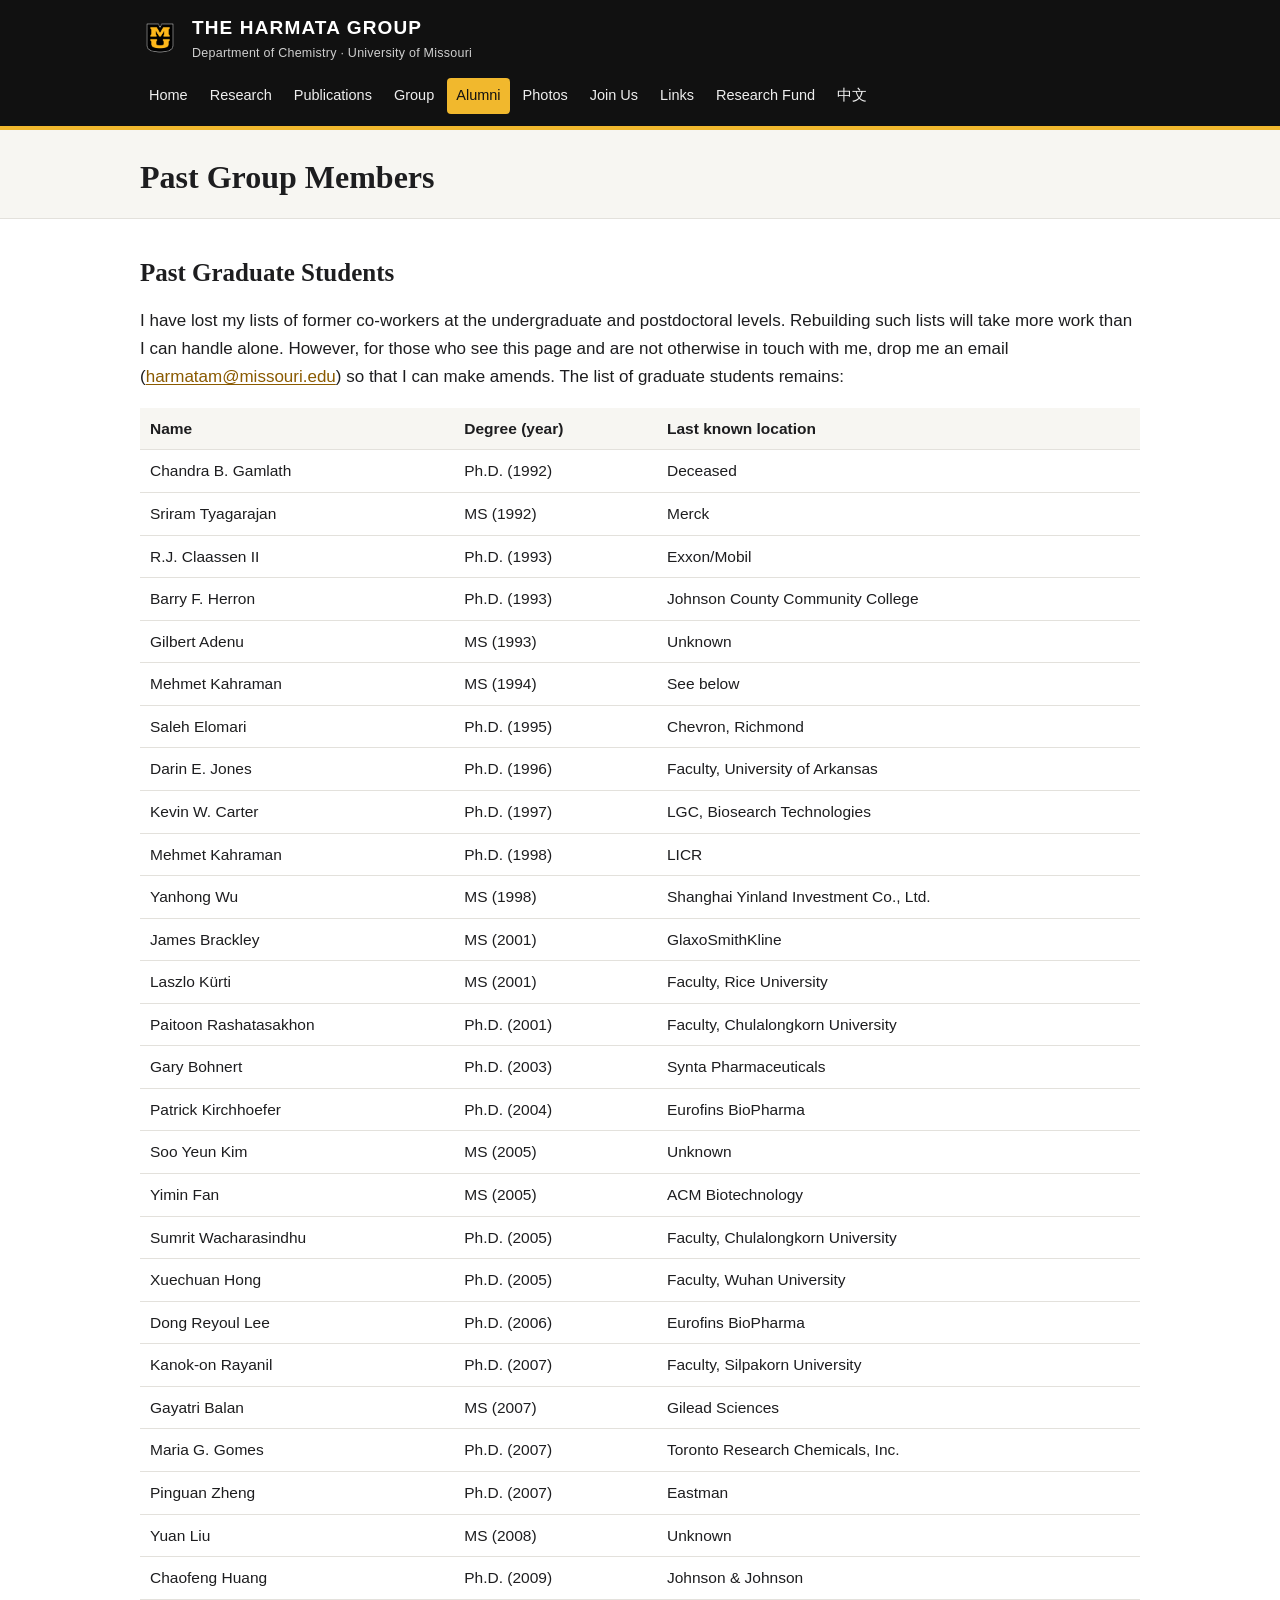
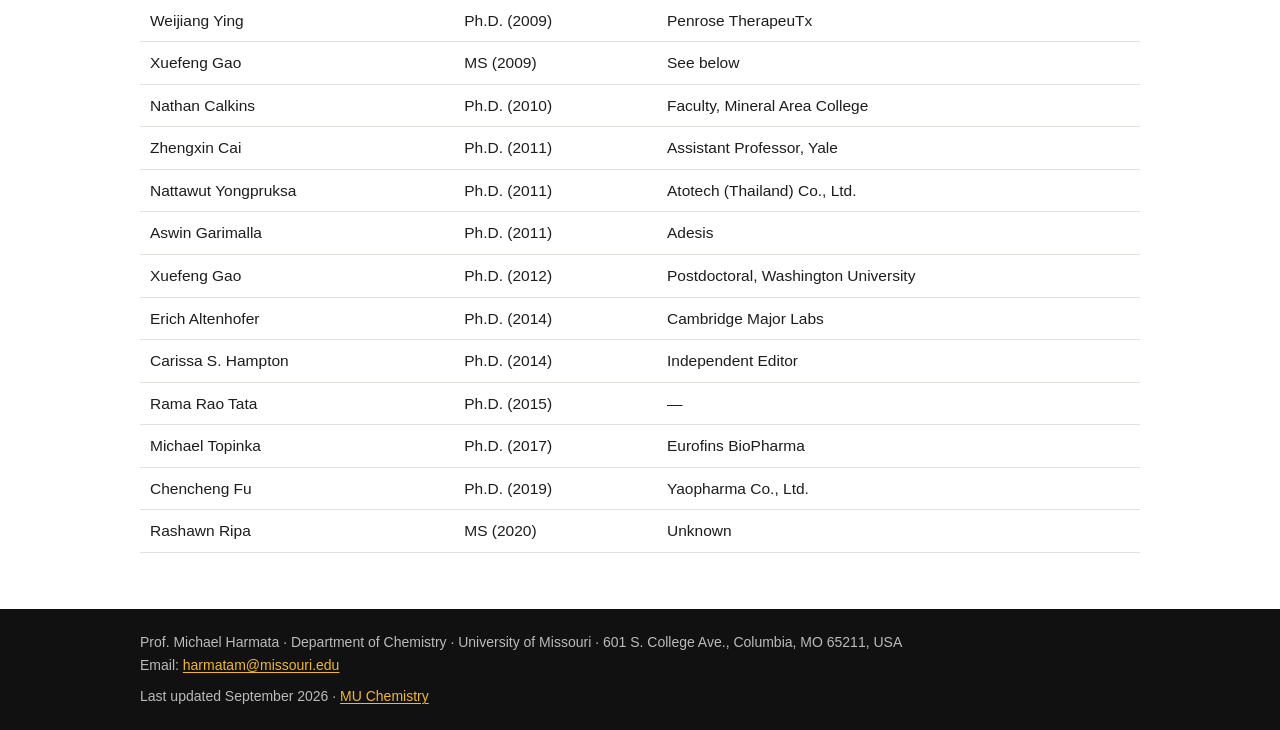
==== Harmata-Website/site/alumni.html @ 47ab5504 "Add files via upload" ====
<!DOCTYPE html>
<html lang="en">
<head>
<meta charset="utf-8">
<meta name="viewport" content="width=device-width, initial-scale=1">
<title>Past Group Members | The Harmata Group, University of Missouri</title>
<meta name="description" content="The Harmata Group, Department of Chemistry, University of Missouri: synthetic and physical organic chemistry, (4+3) cycloadditions, oxidopyridinium ions.">
<link rel="stylesheet" href="style.css">
</head>
<body>
<header class="top"><div class="wrap">
<a class="brand" href="index.html"><img src="img/mu-logo.png" alt="University of Missouri"><div><b>THE HARMATA GROUP</b><span>Department of Chemistry · University of Missouri</span></div></a>
<button class="menu-btn" type="button" aria-expanded="false" onclick="var n=document.getElementById('nav');n.classList.toggle('open');this.setAttribute('aria-expanded',n.classList.contains('open'))">Menu</button>
<nav id="nav" aria-label="Main"><ul>
<li><a href="index.html">Home</a></li>
<li><a href="research.html">Research</a></li>
<li><a href="publications.html">Publications</a></li>
<li><a href="group.html">Group</a></li>
<li><a href="alumni.html" aria-current=page>Alumni</a></li>
<li><a href="photos.html">Photos</a></li>
<li><a href="join.html">Join Us</a></li>
<li><a href="links.html">Links</a></li>
<li><a href="fund.html">Research Fund</a></li>
<li><a href="zh.html">中文</a></li>
</ul></nav>
</div></header>
<div class="pagehead"><div class="wrap"><h1>Past Group Members</h1></div></div>
<main><div class="wrap">

<h2>Past Graduate Students</h2>
<p>I have lost my lists of former co-workers at the undergraduate and postdoctoral levels. Rebuilding such lists will take more work than I can handle alone. However, for those who see this page and are not otherwise in touch with me, drop me an email (<a href="mailto:harmatam@missouri.edu">harmatam@missouri.edu</a>) so that I can make amends. The list of graduate students remains:</p>
<div class="tablewrap"><table><tr><th>Name</th><th>Degree (year)</th><th>Last known location</th></tr><tr><td>Chandra B. Gamlath</td><td>Ph.D. (1992)</td><td>Deceased</td></tr><tr><td>Sriram Tyagarajan</td><td>MS (1992)</td><td>Merck</td></tr><tr><td>R.J. Claassen II</td><td>Ph.D. (1993)</td><td>Exxon/Mobil</td></tr><tr><td>Barry F. Herron</td><td>Ph.D. (1993)</td><td>Johnson County Community College</td></tr><tr><td>Gilbert Adenu</td><td>MS (1993)</td><td>Unknown</td></tr><tr><td>Mehmet Kahraman</td><td>MS (1994)</td><td>See below</td></tr><tr><td>Saleh Elomari</td><td>Ph.D. (1995)</td><td>Chevron, Richmond</td></tr><tr><td>Darin E. Jones</td><td>Ph.D. (1996)</td><td>Faculty, University of Arkansas</td></tr><tr><td>Kevin W. Carter</td><td>Ph.D. (1997)</td><td>LGC, Biosearch Technologies</td></tr><tr><td>Mehmet Kahraman</td><td>Ph.D. (1998)</td><td>LICR</td></tr><tr><td>Yanhong Wu</td><td>MS (1998)</td><td>Shanghai Yinland Investment Co., Ltd.</td></tr><tr><td>James Brackley</td><td>MS (2001)</td><td>GlaxoSmithKline</td></tr><tr><td>Laszlo Kürti</td><td>MS (2001)</td><td>Faculty, Rice University</td></tr><tr><td>Paitoon Rashatasakhon</td><td>Ph.D. (2001)</td><td>Faculty, Chulalongkorn University</td></tr><tr><td>Gary Bohnert</td><td>Ph.D. (2003)</td><td>Synta Pharmaceuticals</td></tr><tr><td>Patrick Kirchhoefer</td><td>Ph.D. (2004)</td><td>Eurofins BioPharma</td></tr><tr><td>Soo Yeun Kim</td><td>MS (2005)</td><td>Unknown</td></tr><tr><td>Yimin Fan</td><td>MS (2005)</td><td>ACM Biotechnology</td></tr><tr><td>Sumrit Wacharasindhu</td><td>Ph.D. (2005)</td><td>Faculty, Chulalongkorn University</td></tr><tr><td>Xuechuan Hong</td><td>Ph.D. (2005)</td><td>Faculty, Wuhan University</td></tr><tr><td>Dong Reyoul Lee</td><td>Ph.D. (2006)</td><td>Eurofins BioPharma</td></tr><tr><td>Kanok-on Rayanil</td><td>Ph.D. (2007)</td><td>Faculty, Silpakorn University</td></tr><tr><td>Gayatri Balan</td><td>MS (2007)</td><td>Gilead Sciences</td></tr><tr><td>Maria G. Gomes</td><td>Ph.D. (2007)</td><td>Toronto Research Chemicals, Inc.</td></tr><tr><td>Pinguan Zheng</td><td>Ph.D. (2007)</td><td>Eastman</td></tr><tr><td>Yuan Liu</td><td>MS (2008)</td><td>Unknown</td></tr><tr><td>Chaofeng Huang</td><td>Ph.D. (2009)</td><td>Johnson &amp; Johnson</td></tr><tr><td>Weijiang Ying</td><td>Ph.D. (2009)</td><td>Penrose TherapeuTx</td></tr><tr><td>Xuefeng Gao</td><td>MS (2009)</td><td>See below</td></tr><tr><td>Nathan Calkins</td><td>Ph.D. (2010)</td><td>Faculty, Mineral Area College</td></tr><tr><td>Zhengxin Cai</td><td>Ph.D. (2011)</td><td>Assistant Professor, Yale</td></tr><tr><td>Nattawut Yongpruksa</td><td>Ph.D. (2011)</td><td>Atotech (Thailand) Co., Ltd.</td></tr><tr><td>Aswin Garimalla</td><td>Ph.D. (2011)</td><td>Adesis</td></tr><tr><td>Xuefeng Gao</td><td>Ph.D. (2012)</td><td>Postdoctoral, Washington University</td></tr><tr><td>Erich Altenhofer</td><td>Ph.D. (2014)</td><td>Cambridge Major Labs</td></tr><tr><td>Carissa S. Hampton</td><td>Ph.D. (2014)</td><td>Independent Editor</td></tr><tr><td>Rama Rao Tata</td><td>Ph.D. (2015)</td><td>—</td></tr><tr><td>Michael Topinka</td><td>Ph.D. (2017)</td><td>Eurofins BioPharma</td></tr><tr><td>Chencheng Fu</td><td>Ph.D. (2019)</td><td>Yaopharma Co., Ltd.</td></tr><tr><td>Rashawn Ripa</td><td>MS (2020)</td><td>Unknown</td></tr></table></div>

</div></main>
<footer><div class="wrap">
<div>Prof. Michael Harmata · Department of Chemistry · University of Missouri · 601 S. College Ave., Columbia, MO 65211, USA<br>
Email: <a href="mailto:harmatam@missouri.edu">harmatam@missouri.edu</a></div>
<div>Last updated September 2026 · <a href="https://chemistry.missouri.edu/">MU Chemistry</a></div>
</div></footer>
</body>
</html>
---- Harmata-Website/site/style.css ----
/* Harmata Group — self-contained stylesheet.
   No external fonts, scripts or CDNs, so every page loads from one host (important for readers in China). */
:root{
  --gold:#F1B82D; --gold-dk:#b88400; --ink:#1d1d1f; --muted:#5b5b60; --line:#e3e1dc;
  --bg:#ffffff; --panel:#f7f6f2; --black:#111; --link:#8a5a00;
  --font:-apple-system,BlinkMacSystemFont,"Segoe UI",Roboto,"Helvetica Neue",Arial,"PingFang SC","Hiragino Sans GB","Microsoft YaHei","Noto Sans CJK SC",sans-serif;
  --serif:Georgia,"Times New Roman","Songti SC","SimSun",serif;
}
*{box-sizing:border-box}
html{-webkit-text-size-adjust:100%}
body{margin:0;background:var(--bg);color:var(--ink);font:17px/1.65 var(--font)}
img{max-width:100%;height:auto}
a{color:var(--link);text-underline-offset:2px}
a:hover{color:var(--ink)}
.wrap{max-width:1040px;margin:0 auto;padding:0 20px}

/* header */
.top{background:var(--black);color:#fff;border-bottom:4px solid var(--gold)}
.top .wrap{display:flex;align-items:center;gap:14px;padding-top:12px;padding-bottom:12px;flex-wrap:wrap}
.brand{display:flex;align-items:center;gap:12px;color:#fff;text-decoration:none;margin-right:auto}
.brand img{width:40px;height:40px}
.brand b{display:block;font-size:19px;letter-spacing:.06em}
.brand span{display:block;font-size:12.5px;color:#cfcfcf;letter-spacing:.02em}
nav ul{list-style:none;margin:0;padding:0;display:flex;flex-wrap:wrap;gap:2px 4px}
nav a{display:block;color:#eee;text-decoration:none;font-size:14.5px;padding:6px 9px;border-radius:4px}
nav a:hover{background:#2a2a2a;color:#fff}
nav a[aria-current=page]{color:var(--black);background:var(--gold)}
.menu-btn{display:none;background:none;border:1px solid #555;color:#fff;border-radius:4px;padding:6px 10px;font:inherit;font-size:14px}
@media (max-width:860px){
  .menu-btn{display:block}
  nav{width:100%;display:none}
  nav.open{display:block}
  nav ul{flex-direction:column}
  nav a{padding:10px 8px;border-top:1px solid #222}
}

/* hero */
.hero{position:relative;background:#222 center/cover no-repeat;color:#fff}
.hero::after{content:"";position:absolute;inset:0;background:linear-gradient(90deg,rgba(0,0,0,.72),rgba(0,0,0,.25))}
.hero .wrap{position:relative;z-index:1;padding-top:56px;padding-bottom:56px}
.hero h1{margin:0 0 6px;font:600 40px/1.15 var(--serif)}
.hero p{margin:0;max-width:640px;font-size:18px;color:#f0f0f0}
.hero .zh{margin-top:10px;font-size:16px;color:var(--gold)}
.pagehead{background:var(--panel);border-bottom:1px solid var(--line)}
.pagehead .wrap{padding-top:28px;padding-bottom:22px}
.pagehead h1{margin:0;font:600 32px/1.2 var(--serif)}
.pagehead p{margin:6px 0 0;color:var(--muted)}

main{padding:32px 0 56px}
h2{font:600 25px/1.3 var(--serif);margin:40px 0 12px;padding-top:6px;border-top:1px solid var(--line)}
h2:first-child{margin-top:0;border-top:0}
h3{font-size:18px;margin:26px 0 8px}
.lede{font-size:19px}
.muted{color:var(--muted)}
.small{font-size:14.5px}

.two{display:grid;grid-template-columns:260px 1fr;gap:36px;align-items:start}
.two figure{margin:0}
.two figure img{border-radius:6px;display:block}
@media (max-width:760px){.two{grid-template-columns:1fr}.two figure{max-width:260px}}

.card{background:var(--panel);border:1px solid var(--line);border-radius:8px;padding:18px 20px}
.cards{display:grid;grid-template-columns:repeat(auto-fill,minmax(230px,1fr));gap:16px;margin:18px 0}
.cards a.card{text-decoration:none;color:var(--ink)}
.cards a.card:hover{border-color:var(--gold-dk)}
.cards b{display:block;font-size:17px;margin-bottom:4px}
.cards span{font-size:14.5px;color:var(--muted)}

.pillars{display:flex;flex-wrap:wrap;gap:8px;margin:14px 0 4px;padding:0;list-style:none}
.pillars li{background:var(--black);color:var(--gold);padding:5px 14px;border-radius:30px;font-size:15px;letter-spacing:.04em}

figure.scheme{margin:20px 0;padding:14px;border:1px solid var(--line);border-radius:8px;background:#fff;text-align:center}
figure.scheme img{max-height:520px}
figure.scheme figcaption{font-size:14px;color:var(--muted);margin-top:6px}

.toc{columns:2;column-gap:28px;padding-left:20px}
@media (max-width:600px){.toc{columns:1}}
.refs{font-size:15px;color:var(--muted)}
.refs li{margin:3px 0}

/* people */
.person{display:grid;grid-template-columns:150px 1fr;gap:20px;padding:20px 0;border-top:1px solid var(--line)}
.person:first-of-type{border-top:0}
.person img{width:150px;height:170px;object-fit:cover;border-radius:6px;background:var(--panel)}
.person .ph{width:150px;height:170px;border-radius:6px;background:var(--panel);display:flex;align-items:center;justify-content:center;font:600 34px var(--serif);color:#bbb}
.person h3{margin:0 0 4px}
@media (max-width:520px){.person{grid-template-columns:96px 1fr}.person img,.person .ph{width:96px;height:110px}}

table{border-collapse:collapse;width:100%;font-size:15.5px}
th,td{text-align:left;padding:8px 10px;border-bottom:1px solid var(--line);vertical-align:top}
th{background:var(--panel);font-weight:600}
.tablewrap{overflow-x:auto}

/* publications */
.pubtools{display:flex;gap:10px;flex-wrap:wrap;align-items:center;margin:0 0 18px}
.pubtools input{flex:1;min-width:220px;font:inherit;font-size:16px;padding:9px 12px;border:1px solid #ccc;border-radius:6px}
.pubyear{font:600 20px var(--serif);margin:28px 0 6px;padding-bottom:4px;border-bottom:2px solid var(--gold)}
ol.pubs{list-style:none;margin:0;padding:0}
ol.pubs li{display:grid;grid-template-columns:48px 1fr;gap:8px;padding:8px 0;border-bottom:1px dotted var(--line);font-size:15.5px}
ol.pubs .n{color:var(--muted);font-variant-numeric:tabular-nums;text-align:right}
ol.pubs .t{font-weight:600}
ol.pubs .new{display:inline-block;font-size:11px;background:var(--gold);color:#000;border-radius:3px;padding:0 5px;margin-left:6px;vertical-align:2px}

/* gallery */
.gallery{display:grid;grid-template-columns:repeat(auto-fill,minmax(220px,1fr));gap:10px;margin:14px 0 30px}
.gallery a{display:block;border-radius:6px;overflow:hidden;background:var(--panel)}
.gallery img{display:block;width:100%;height:210px;object-fit:cover;transition:transform .2s}
.gallery a:hover img{transform:scale(1.03)}

.links-grid{columns:2;column-gap:34px}
.links-grid section{break-inside:avoid;margin-bottom:22px}
.links-grid h3{margin-top:0}
.links-grid ul{margin:0;padding-left:18px}
@media (max-width:700px){.links-grid{columns:1}}

.note{border-left:4px solid var(--gold);background:var(--panel);padding:12px 16px;border-radius:0 6px 6px 0}
address{font-style:normal}

footer{background:var(--black);color:#bbb;font-size:14px}
footer .wrap{padding-top:22px;padding-bottom:22px;display:flex;flex-wrap:wrap;gap:8px 30px;justify-content:space-between}
footer a{color:var(--gold)}
h2 + .person{border-top:0}
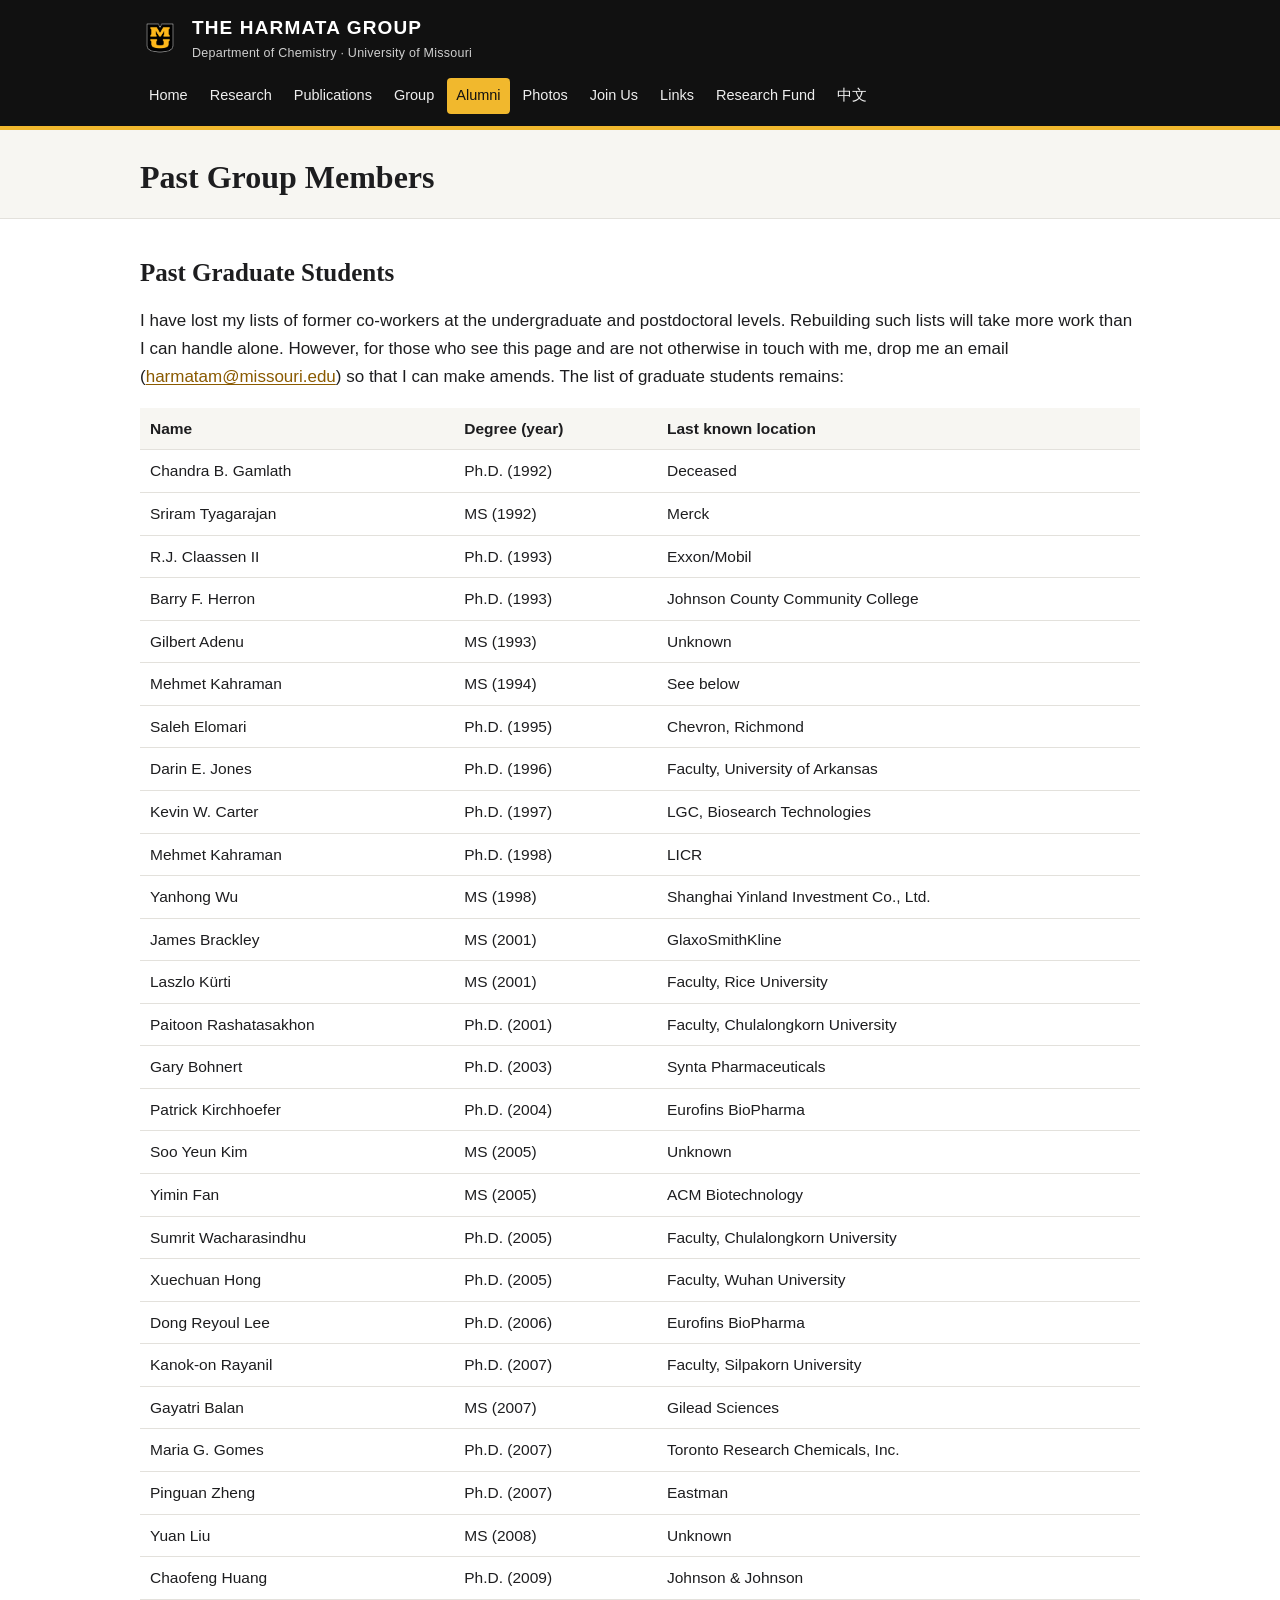
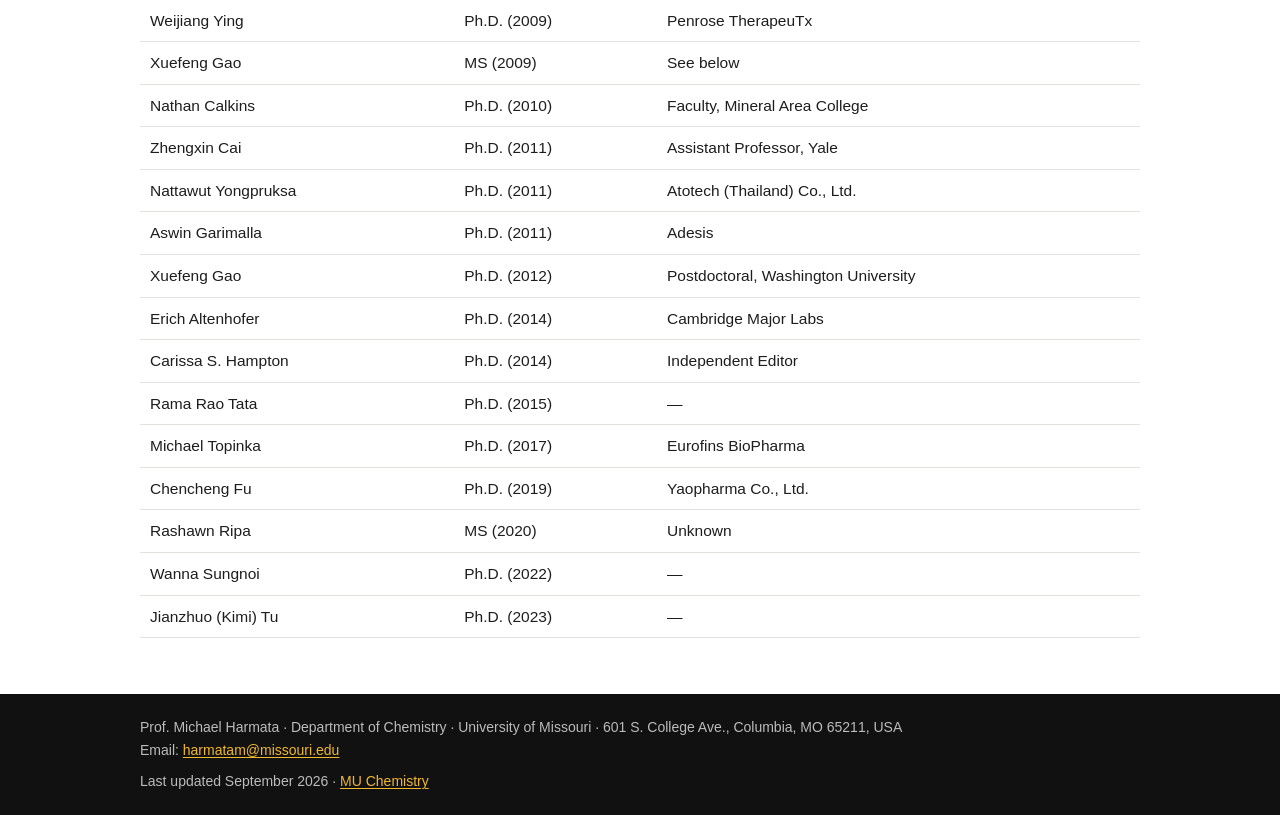
==== commit 84b1b88b: "Add files via upload" ====
--- a/Harmata-Website/site/alumni.html
+++ b/Harmata-Website/site/alumni.html
@@ -29,7 +29,7 @@
 
 <h2>Past Graduate Students</h2>
 <p>I have lost my lists of former co-workers at the undergraduate and postdoctoral levels. Rebuilding such lists will take more work than I can handle alone. However, for those who see this page and are not otherwise in touch with me, drop me an email (<a href="mailto:harmatam@missouri.edu">harmatam@missouri.edu</a>) so that I can make amends. The list of graduate students remains:</p>
-<div class="tablewrap"><table><tr><th>Name</th><th>Degree (year)</th><th>Last known location</th></tr><tr><td>Chandra B. Gamlath</td><td>Ph.D. (1992)</td><td>Deceased</td></tr><tr><td>Sriram Tyagarajan</td><td>MS (1992)</td><td>Merck</td></tr><tr><td>R.J. Claassen II</td><td>Ph.D. (1993)</td><td>Exxon/Mobil</td></tr><tr><td>Barry F. Herron</td><td>Ph.D. (1993)</td><td>Johnson County Community College</td></tr><tr><td>Gilbert Adenu</td><td>MS (1993)</td><td>Unknown</td></tr><tr><td>Mehmet Kahraman</td><td>MS (1994)</td><td>See below</td></tr><tr><td>Saleh Elomari</td><td>Ph.D. (1995)</td><td>Chevron, Richmond</td></tr><tr><td>Darin E. Jones</td><td>Ph.D. (1996)</td><td>Faculty, University of Arkansas</td></tr><tr><td>Kevin W. Carter</td><td>Ph.D. (1997)</td><td>LGC, Biosearch Technologies</td></tr><tr><td>Mehmet Kahraman</td><td>Ph.D. (1998)</td><td>LICR</td></tr><tr><td>Yanhong Wu</td><td>MS (1998)</td><td>Shanghai Yinland Investment Co., Ltd.</td></tr><tr><td>James Brackley</td><td>MS (2001)</td><td>GlaxoSmithKline</td></tr><tr><td>Laszlo Kürti</td><td>MS (2001)</td><td>Faculty, Rice University</td></tr><tr><td>Paitoon Rashatasakhon</td><td>Ph.D. (2001)</td><td>Faculty, Chulalongkorn University</td></tr><tr><td>Gary Bohnert</td><td>Ph.D. (2003)</td><td>Synta Pharmaceuticals</td></tr><tr><td>Patrick Kirchhoefer</td><td>Ph.D. (2004)</td><td>Eurofins BioPharma</td></tr><tr><td>Soo Yeun Kim</td><td>MS (2005)</td><td>Unknown</td></tr><tr><td>Yimin Fan</td><td>MS (2005)</td><td>ACM Biotechnology</td></tr><tr><td>Sumrit Wacharasindhu</td><td>Ph.D. (2005)</td><td>Faculty, Chulalongkorn University</td></tr><tr><td>Xuechuan Hong</td><td>Ph.D. (2005)</td><td>Faculty, Wuhan University</td></tr><tr><td>Dong Reyoul Lee</td><td>Ph.D. (2006)</td><td>Eurofins BioPharma</td></tr><tr><td>Kanok-on Rayanil</td><td>Ph.D. (2007)</td><td>Faculty, Silpakorn University</td></tr><tr><td>Gayatri Balan</td><td>MS (2007)</td><td>Gilead Sciences</td></tr><tr><td>Maria G. Gomes</td><td>Ph.D. (2007)</td><td>Toronto Research Chemicals, Inc.</td></tr><tr><td>Pinguan Zheng</td><td>Ph.D. (2007)</td><td>Eastman</td></tr><tr><td>Yuan Liu</td><td>MS (2008)</td><td>Unknown</td></tr><tr><td>Chaofeng Huang</td><td>Ph.D. (2009)</td><td>Johnson &amp; Johnson</td></tr><tr><td>Weijiang Ying</td><td>Ph.D. (2009)</td><td>Penrose TherapeuTx</td></tr><tr><td>Xuefeng Gao</td><td>MS (2009)</td><td>See below</td></tr><tr><td>Nathan Calkins</td><td>Ph.D. (2010)</td><td>Faculty, Mineral Area College</td></tr><tr><td>Zhengxin Cai</td><td>Ph.D. (2011)</td><td>Assistant Professor, Yale</td></tr><tr><td>Nattawut Yongpruksa</td><td>Ph.D. (2011)</td><td>Atotech (Thailand) Co., Ltd.</td></tr><tr><td>Aswin Garimalla</td><td>Ph.D. (2011)</td><td>Adesis</td></tr><tr><td>Xuefeng Gao</td><td>Ph.D. (2012)</td><td>Postdoctoral, Washington University</td></tr><tr><td>Erich Altenhofer</td><td>Ph.D. (2014)</td><td>Cambridge Major Labs</td></tr><tr><td>Carissa S. Hampton</td><td>Ph.D. (2014)</td><td>Independent Editor</td></tr><tr><td>Rama Rao Tata</td><td>Ph.D. (2015)</td><td>—</td></tr><tr><td>Michael Topinka</td><td>Ph.D. (2017)</td><td>Eurofins BioPharma</td></tr><tr><td>Chencheng Fu</td><td>Ph.D. (2019)</td><td>Yaopharma Co., Ltd.</td></tr><tr><td>Rashawn Ripa</td><td>MS (2020)</td><td>Unknown</td></tr></table></div>
+<div class="tablewrap"><table><tr><th>Name</th><th>Degree (year)</th><th>Last known location</th></tr><tr><td>Chandra B. Gamlath</td><td>Ph.D. (1992)</td><td>Deceased</td></tr><tr><td>Sriram Tyagarajan</td><td>MS (1992)</td><td>Merck</td></tr><tr><td>R.J. Claassen II</td><td>Ph.D. (1993)</td><td>Exxon/Mobil</td></tr><tr><td>Barry F. Herron</td><td>Ph.D. (1993)</td><td>Johnson County Community College</td></tr><tr><td>Gilbert Adenu</td><td>MS (1993)</td><td>Unknown</td></tr><tr><td>Mehmet Kahraman</td><td>MS (1994)</td><td>See below</td></tr><tr><td>Saleh Elomari</td><td>Ph.D. (1995)</td><td>Chevron, Richmond</td></tr><tr><td>Darin E. Jones</td><td>Ph.D. (1996)</td><td>Faculty, University of Arkansas</td></tr><tr><td>Kevin W. Carter</td><td>Ph.D. (1997)</td><td>LGC, Biosearch Technologies</td></tr><tr><td>Mehmet Kahraman</td><td>Ph.D. (1998)</td><td>LICR</td></tr><tr><td>Yanhong Wu</td><td>MS (1998)</td><td>Shanghai Yinland Investment Co., Ltd.</td></tr><tr><td>James Brackley</td><td>MS (2001)</td><td>GlaxoSmithKline</td></tr><tr><td>Laszlo Kürti</td><td>MS (2001)</td><td>Faculty, Rice University</td></tr><tr><td>Paitoon Rashatasakhon</td><td>Ph.D. (2001)</td><td>Faculty, Chulalongkorn University</td></tr><tr><td>Gary Bohnert</td><td>Ph.D. (2003)</td><td>Synta Pharmaceuticals</td></tr><tr><td>Patrick Kirchhoefer</td><td>Ph.D. (2004)</td><td>Eurofins BioPharma</td></tr><tr><td>Soo Yeun Kim</td><td>MS (2005)</td><td>Unknown</td></tr><tr><td>Yimin Fan</td><td>MS (2005)</td><td>ACM Biotechnology</td></tr><tr><td>Sumrit Wacharasindhu</td><td>Ph.D. (2005)</td><td>Faculty, Chulalongkorn University</td></tr><tr><td>Xuechuan Hong</td><td>Ph.D. (2005)</td><td>Faculty, Wuhan University</td></tr><tr><td>Dong Reyoul Lee</td><td>Ph.D. (2006)</td><td>Eurofins BioPharma</td></tr><tr><td>Kanok-on Rayanil</td><td>Ph.D. (2007)</td><td>Faculty, Silpakorn University</td></tr><tr><td>Gayatri Balan</td><td>MS (2007)</td><td>Gilead Sciences</td></tr><tr><td>Maria G. Gomes</td><td>Ph.D. (2007)</td><td>Toronto Research Chemicals, Inc.</td></tr><tr><td>Pinguan Zheng</td><td>Ph.D. (2007)</td><td>Eastman</td></tr><tr><td>Yuan Liu</td><td>MS (2008)</td><td>Unknown</td></tr><tr><td>Chaofeng Huang</td><td>Ph.D. (2009)</td><td>Johnson &amp; Johnson</td></tr><tr><td>Weijiang Ying</td><td>Ph.D. (2009)</td><td>Penrose TherapeuTx</td></tr><tr><td>Xuefeng Gao</td><td>MS (2009)</td><td>See below</td></tr><tr><td>Nathan Calkins</td><td>Ph.D. (2010)</td><td>Faculty, Mineral Area College</td></tr><tr><td>Zhengxin Cai</td><td>Ph.D. (2011)</td><td>Assistant Professor, Yale</td></tr><tr><td>Nattawut Yongpruksa</td><td>Ph.D. (2011)</td><td>Atotech (Thailand) Co., Ltd.</td></tr><tr><td>Aswin Garimalla</td><td>Ph.D. (2011)</td><td>Adesis</td></tr><tr><td>Xuefeng Gao</td><td>Ph.D. (2012)</td><td>Postdoctoral, Washington University</td></tr><tr><td>Erich Altenhofer</td><td>Ph.D. (2014)</td><td>Cambridge Major Labs</td></tr><tr><td>Carissa S. Hampton</td><td>Ph.D. (2014)</td><td>Independent Editor</td></tr><tr><td>Rama Rao Tata</td><td>Ph.D. (2015)</td><td>—</td></tr><tr><td>Michael Topinka</td><td>Ph.D. (2017)</td><td>Eurofins BioPharma</td></tr><tr><td>Chencheng Fu</td><td>Ph.D. (2019)</td><td>Yaopharma Co., Ltd.</td></tr><tr><td>Rashawn Ripa</td><td>MS (2020)</td><td>Unknown</td></tr><tr><td>Wanna Sungnoi</td><td>Ph.D. (2022)</td><td>—</td></tr><tr><td>Jianzhuo (Kimi) Tu</td><td>Ph.D. (2023)</td><td>—</td></tr></table></div>
 
 </div></main>
 <footer><div class="wrap">
